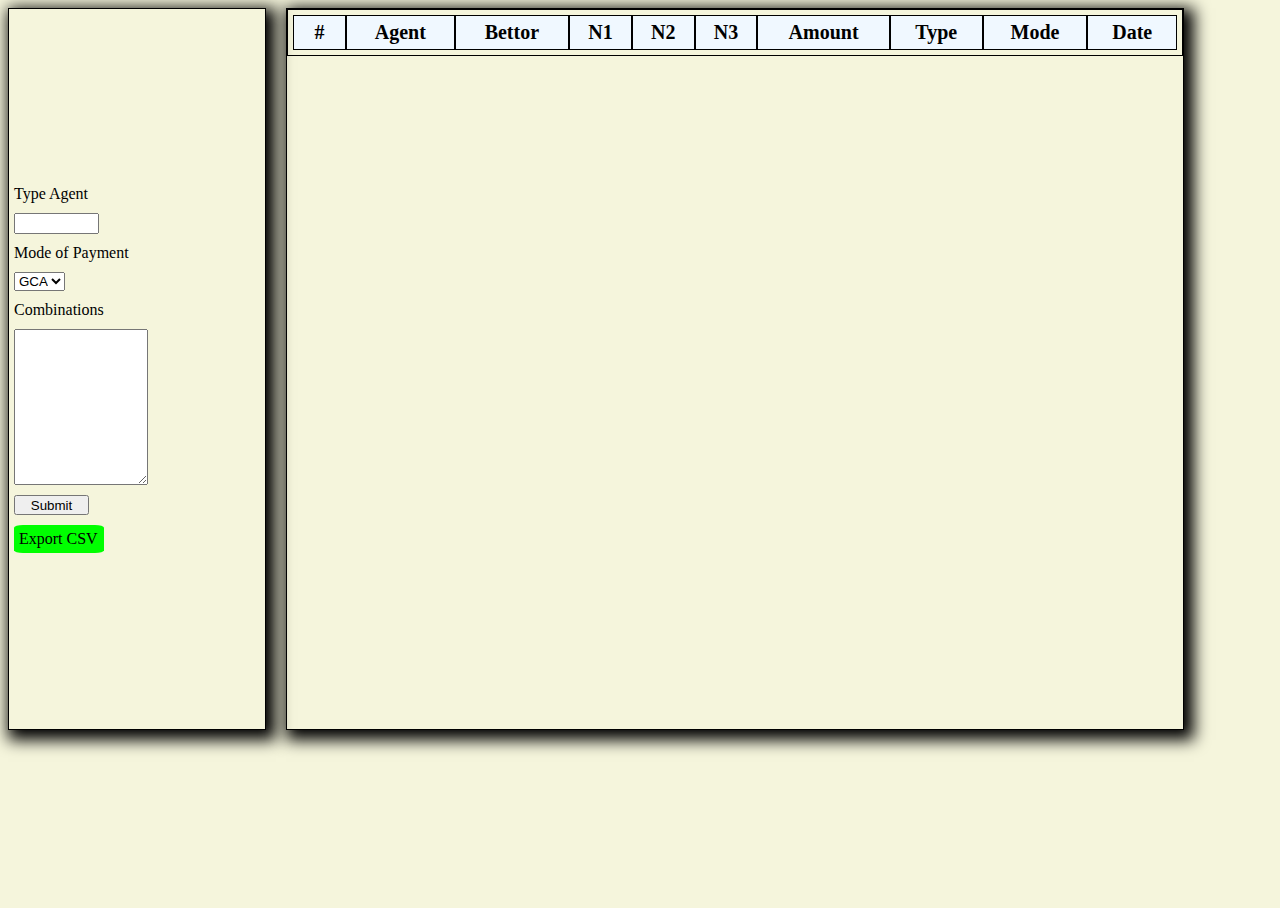
==== index.html @ fb3edbe4 "New Addition > Scrollwheel > Change file from json to csv" ====
<!DOCTYPE html>
<html lang="en">
  <head>
    <meta charset="utf-8">
    <meta name="viewport" content="width=device-width, initial-scale=1.0">
    <title>Hornley (Project)</title>
    <link rel="stylesheet" href="index.css">
    <script src="index.js"></script>
  </head>

  <body>
    <div class="Submission">
      <label>
          Type Agent
      </label>
      <input type="text" class="agentInput" id="Agent" required>
      <label>
        Mode of Payment
      </label>
      <select id="MOP">
        <option>
          GCASH
        </option>
        <option>STC</option>
      </select>
      <label>
          Combinations
      </label>
      <textarea name="bets" id="Bets" cols="30" rows="10" required></textarea>
      <input class="submitButton"type="button" value="Submit" onclick="submit()">
      <a onclick="csvConvert(this)">Export CSV</a>
    </div>
    <div class="Table">
        <table id="table">
            <tr id="header">
                <th style="width: 6%">#</th>
                <th>Agent</th>
                <th>Bettor</th>
                <th id="except">N1</th>
                <th id="except">N2</th>
                <th id="except">N3</th>
                <th style="width: 15%">Amount</th>
                <th>Type</th>
                <th>Mode</th>
                <th>Date</th>
            </tr>
        </table>
    </div>
  </body>
</html>
---- index.css ----
body {
    position: absolute;
    display: flex;
    flex-direction: row;
    width: 100%;
    height: 100%;
    font-family: 'Times New Roman', Times, serif;
    background-color: beige;
}

.Submission {
    display: flex;
    flex-direction: column;
    justify-content: center;
    width: 20%;
    height: 80%;
    border: 1px solid black;
    box-shadow: 5px 5px 15px 5px;
}

.Submission * {
    margin: 5px;
}

.agentSelection {
    width: 20%;
}

textarea {
    width: 50%;
}

.submitButton {
    width: 75px;
    height: 20px;
}

.agentInput {
    width: 30%;
}

.Table {
    margin-left: 20px;
    width: 70%;
    height: 80%;
    overflow: auto;
    max-height: 80%;
    border: 1px solid black;
    box-shadow: 5px 5px 15px 5px;
}

table {
    width: 100%;
    border-spacing: 0;
    font-size: 20px;
}

#header {
    background-color: aliceblue;
    position: sticky;
    top: 0;
}

table, th, td {
    border: 1px solid black;
    padding: 5px;
}

select {
    width: 20%;
}

a {
    background-color: lime;
    width: 80px;
    padding: 5px;
    border-radius: 10%;
}

a:hover {
    color: blue;
    cursor: pointer;
}
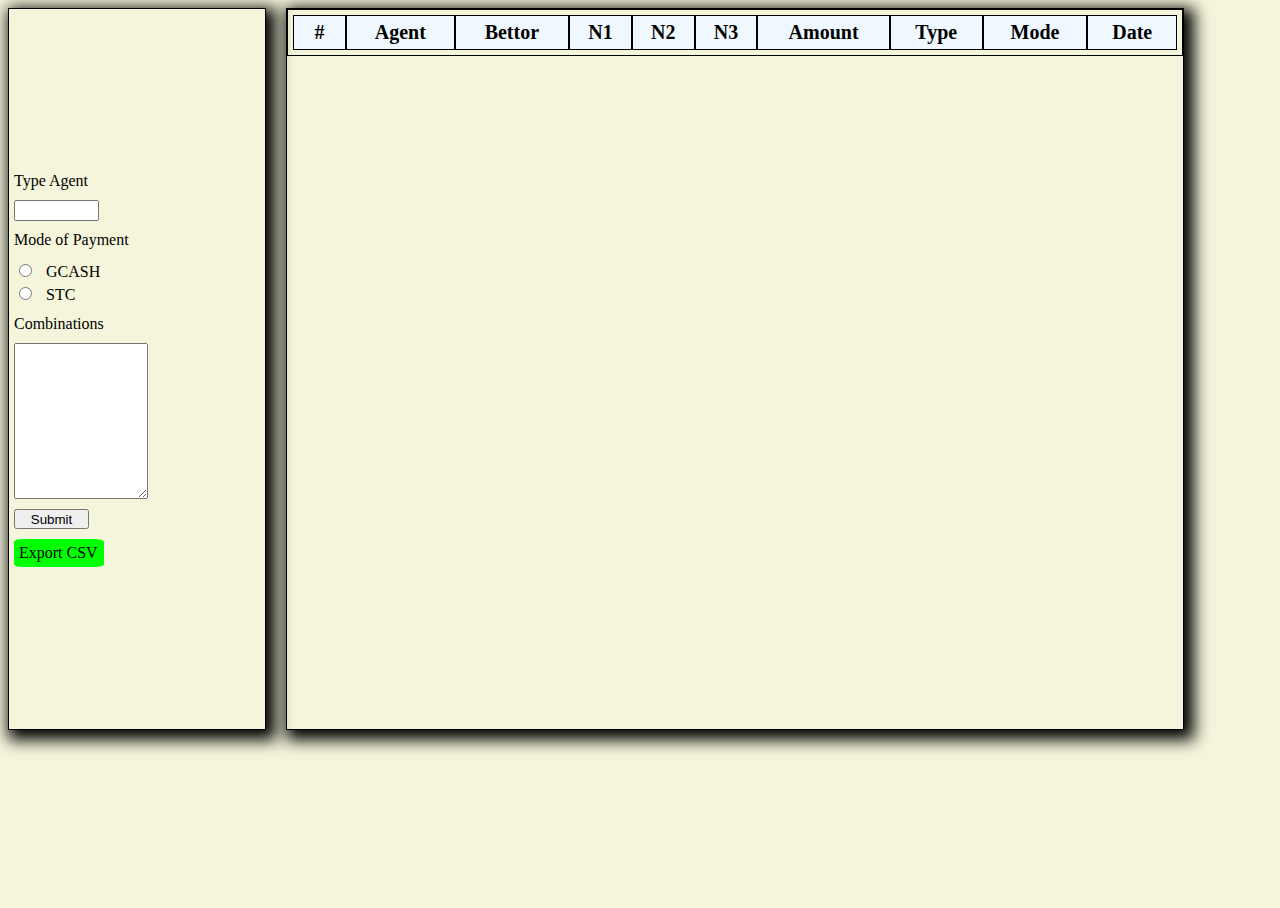
==== commit 10cac98e: "3.0" ====
--- a/index.html
+++ b/index.html
@@ -17,12 +17,12 @@
       <label>
         Mode of Payment
       </label>
-      <select id="MOP">
-        <option>
-          GCASH
-        </option>
-        <option>STC</option>
-      </select>
+      <form>
+        <input type="radio" id="gcash">
+        <label for="age1">GCASH</label><br>
+        <input type="radio" id="stc">
+        <label for="age2">STC</label>
+      </form>
       <label>
           Combinations
       </label>
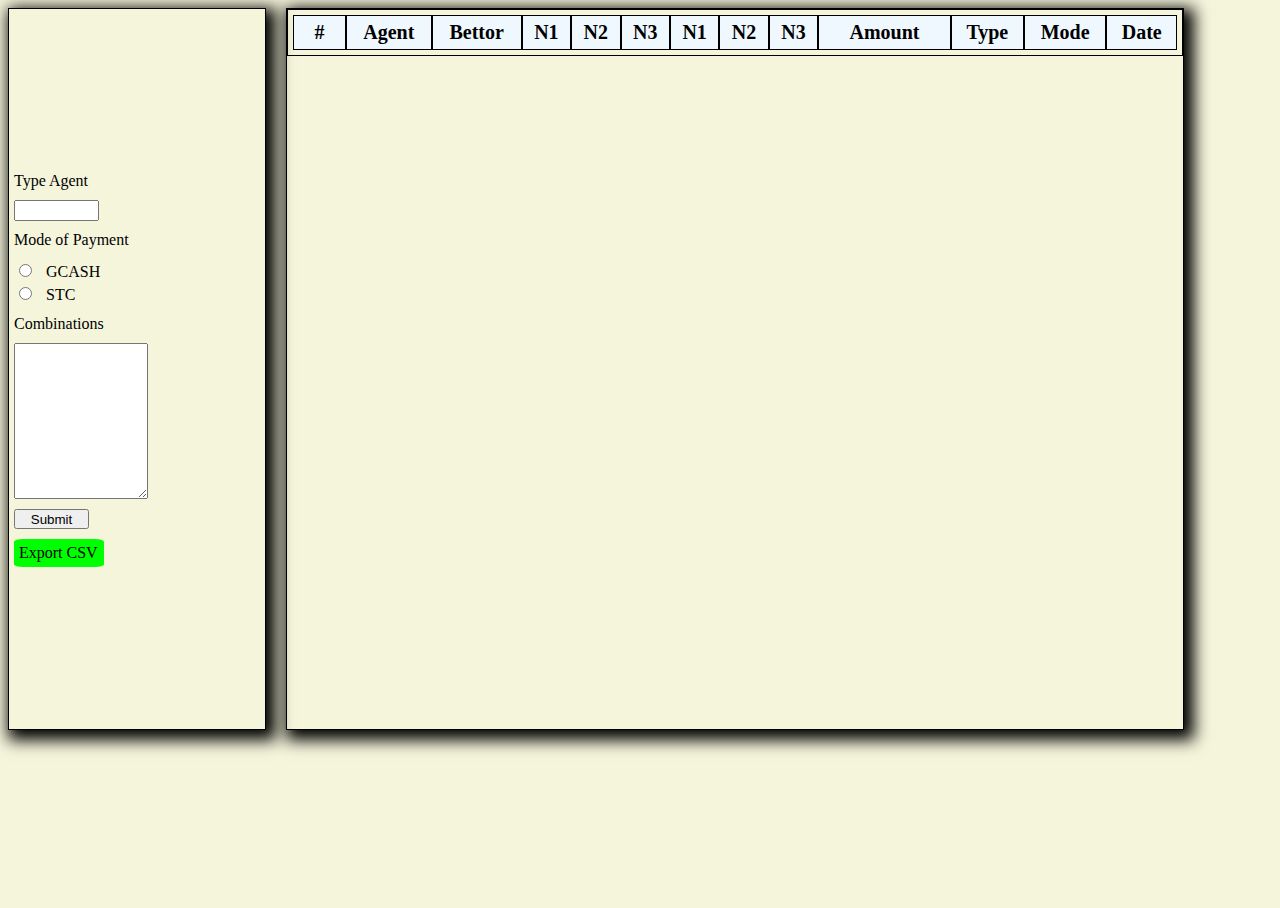
==== commit 6af13e4a: "Merge branch 'main' of https://github.com/hornley/ate-kei-website" ====
--- a/index.html
+++ b/index.html
@@ -33,9 +33,13 @@
     <div class="Table">
         <table id="table">
             <tr id="header">
+            <tr id="header">
                 <th style="width: 6%">#</th>
                 <th>Agent</th>
                 <th>Bettor</th>
+                <th id="except">N1</th>
+                <th id="except">N2</th>
+                <th id="except">N3</th>
                 <th id="except">N1</th>
                 <th id="except">N2</th>
                 <th id="except">N3</th>
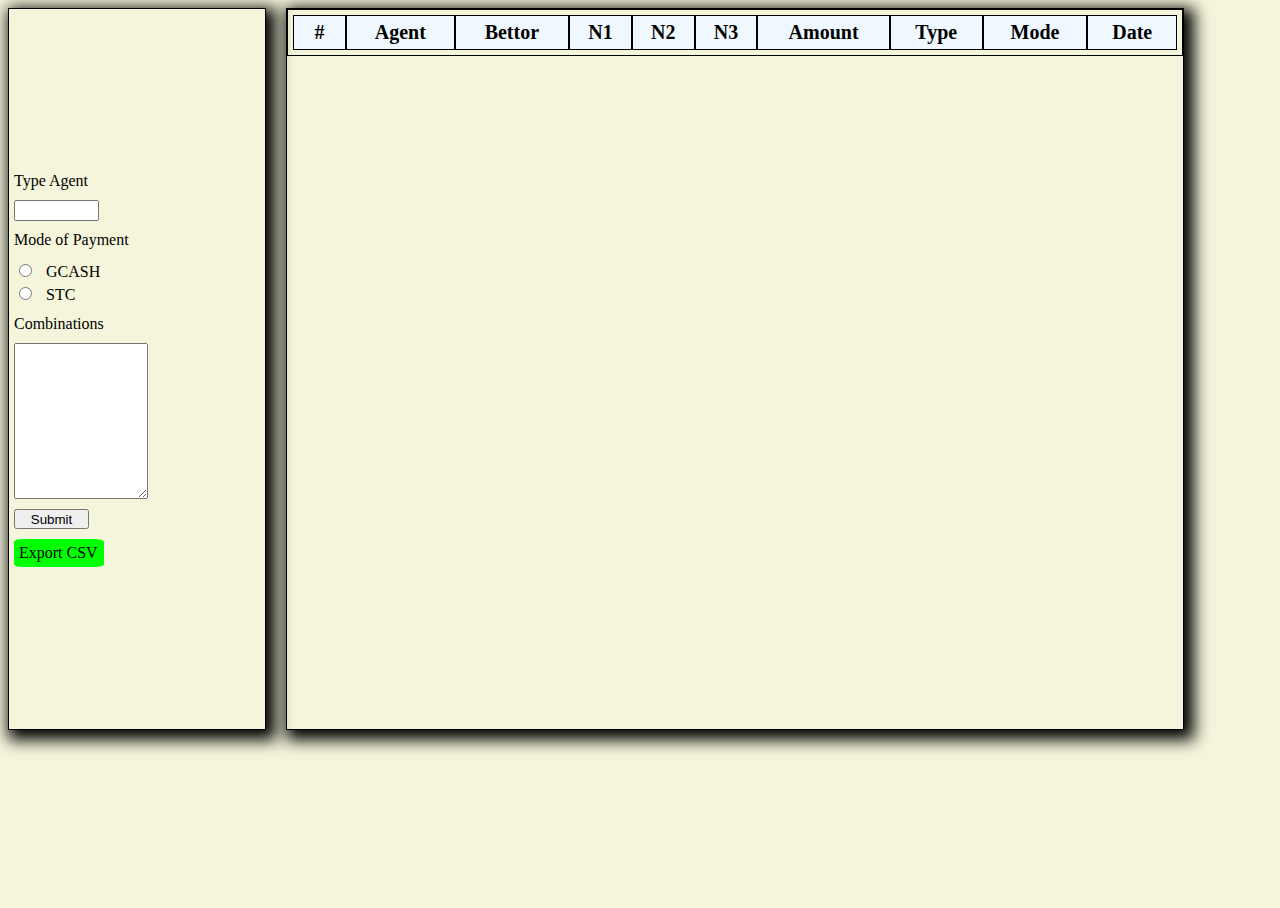
==== commit b6bbb4c8: "3.1" ====
--- a/index.html
+++ b/index.html
@@ -40,9 +40,6 @@
                 <th id="except">N1</th>
                 <th id="except">N2</th>
                 <th id="except">N3</th>
-                <th id="except">N1</th>
-                <th id="except">N2</th>
-                <th id="except">N3</th>
                 <th style="width: 15%">Amount</th>
                 <th>Type</th>
                 <th>Mode</th>
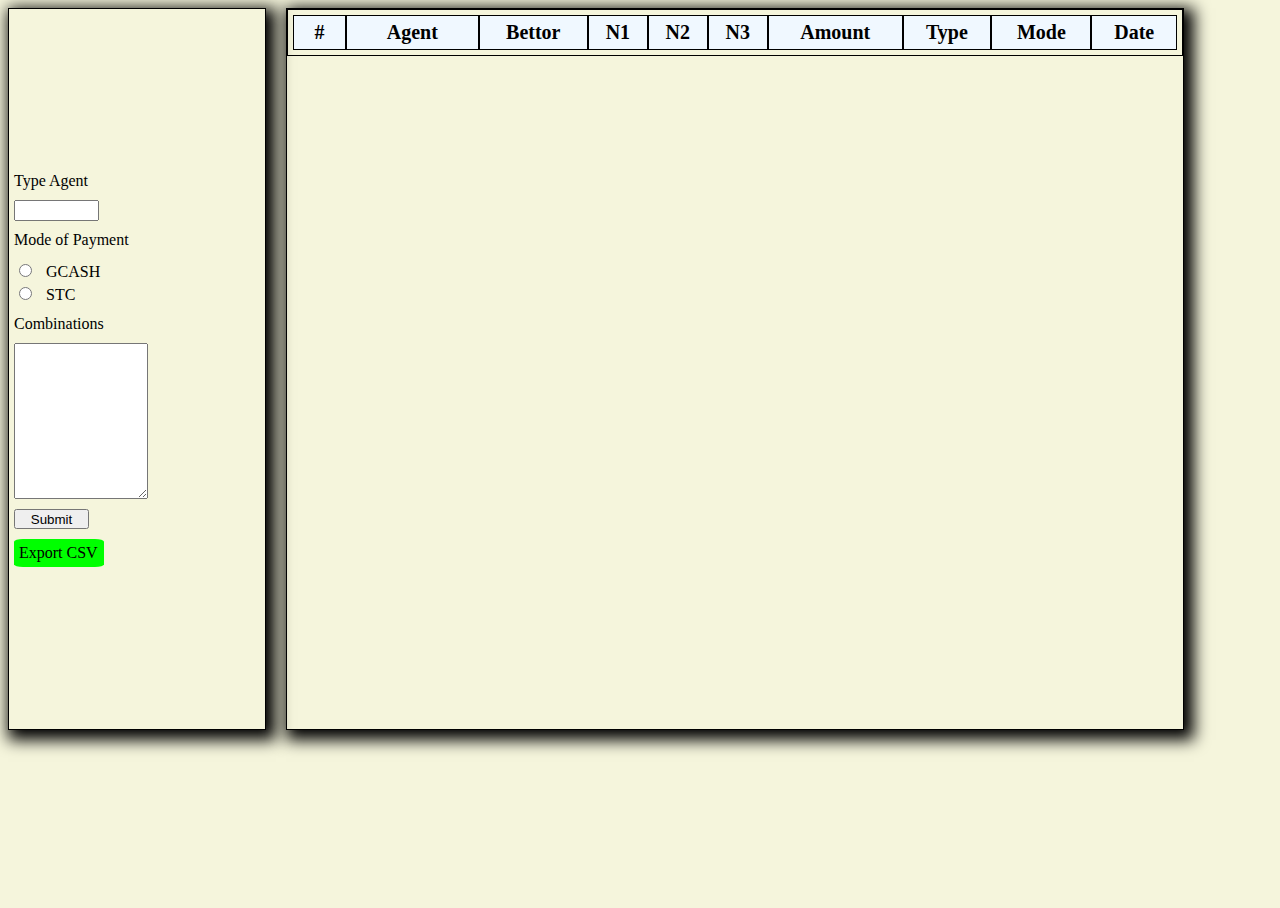
==== commit 8ceb8434: "3.3" ====
--- a/index.html
+++ b/index.html
@@ -35,12 +35,12 @@
             <tr id="header">
             <tr id="header">
                 <th style="width: 6%">#</th>
-                <th>Agent</th>
+                <th style="width: 15%">Agent</th>
                 <th>Bettor</th>
                 <th id="except">N1</th>
                 <th id="except">N2</th>
                 <th id="except">N3</th>
-                <th style="width: 15%">Amount</th>
+                <th id="except">Amount</th>
                 <th>Type</th>
                 <th>Mode</th>
                 <th>Date</th>
--- a/index.css
+++ b/index.css
@@ -64,6 +64,7 @@
 table, th, td {
     border: 1px solid black;
     padding: 5px;
+    text-align: center;
 }
 
 select {
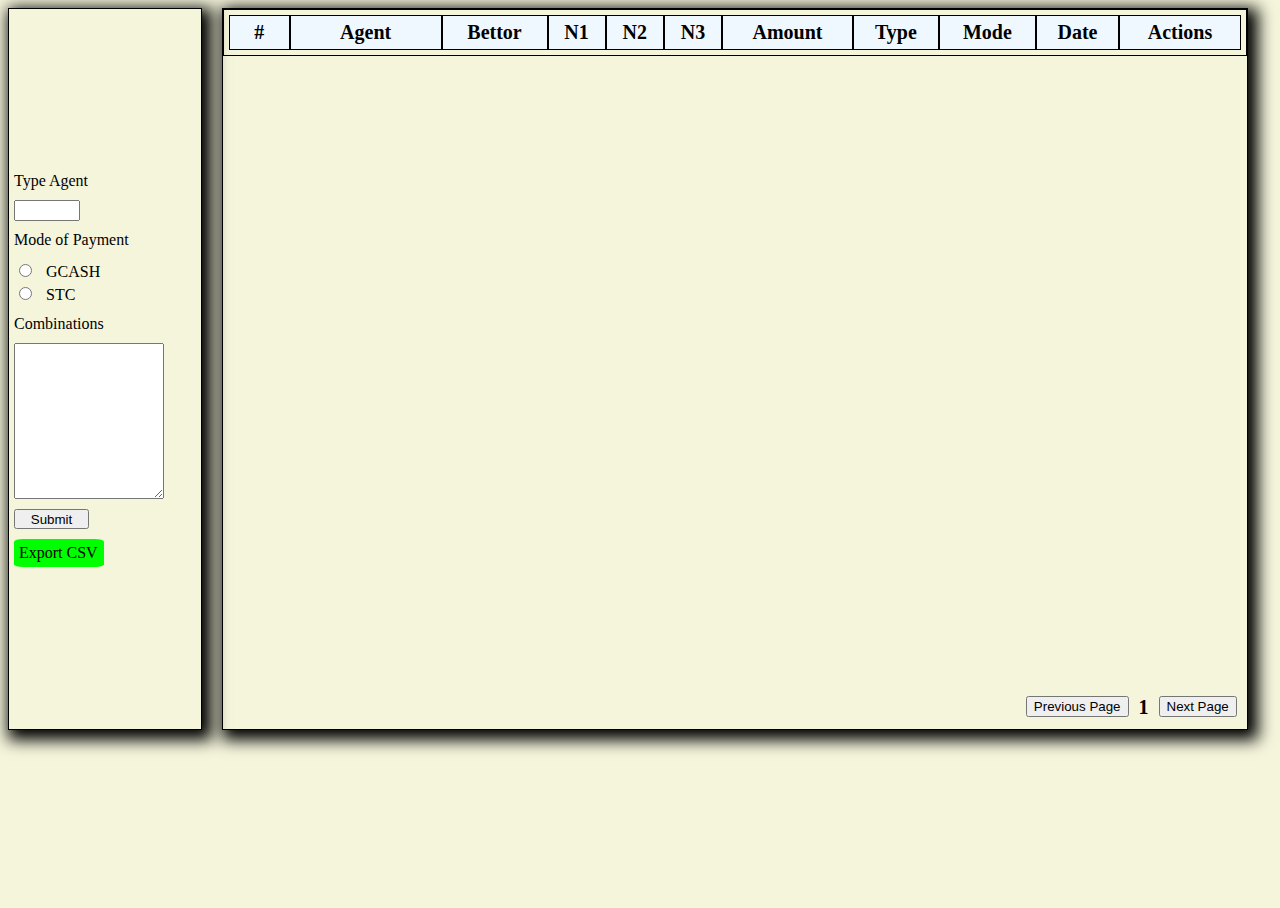
==== commit 748c899d: "first changes" ====
--- a/index.html
+++ b/index.html
@@ -1,51 +1,62 @@
-<!DOCTYPE html>
-<html lang="en">
-  <head>
-    <meta charset="utf-8">
-    <meta name="viewport" content="width=device-width, initial-scale=1.0">
-    <title>Hornley (Project)</title>
-    <link rel="stylesheet" href="index.css">
-    <script src="index.js"></script>
-  </head>
-
-  <body>
-    <div class="Submission">
-      <label>
-          Type Agent
-      </label>
-      <input type="text" class="agentInput" id="Agent" required>
-      <label>
-        Mode of Payment
-      </label>
-      <form>
-        <input type="radio" id="gcash">
-        <label for="age1">GCASH</label><br>
-        <input type="radio" id="stc">
-        <label for="age2">STC</label>
-      </form>
-      <label>
-          Combinations
-      </label>
-      <textarea name="bets" id="Bets" cols="30" rows="10" required></textarea>
-      <input class="submitButton"type="button" value="Submit" onclick="submit()">
-      <a onclick="csvConvert(this)">Export CSV</a>
-    </div>
-    <div class="Table">
-        <table id="table">
-            <tr id="header">
-            <tr id="header">
-                <th style="width: 6%">#</th>
-                <th style="width: 15%">Agent</th>
-                <th>Bettor</th>
-                <th id="except">N1</th>
-                <th id="except">N2</th>
-                <th id="except">N3</th>
-                <th id="except">Amount</th>
-                <th>Type</th>
-                <th>Mode</th>
-                <th>Date</th>
-            </tr>
-        </table>
-    </div>
-  </body>
+<!DOCTYPE html>
+<html lang="en">
+  <head>
+    <meta charset="utf-8">
+    <meta name="viewport" content="width=device-width, initial-scale=1.0">
+    <title>Hornley (Project)</title>
+    <link rel="stylesheet" href="index.css">
+    <script src="index.js"></script>
+  </head>
+
+  <body>
+    <div class="Submission">
+      <label>
+          Type Agent
+      </label>
+      <input type="text" class="agentInput" id="Agent" required>
+      <label>
+        Mode of Payment
+      </label>
+      <form>
+        <input type="radio" id="gcash">
+        <label for="age1">GCASH</label><br>
+        <input type="radio" id="stc">
+        <label for="age2">STC</label>
+      </form>
+      <label>
+          Combinations
+      </label>
+      <textarea name="bets" id="Bets" cols="30" rows="10" required></textarea>
+      <input class="submitButton"type="button" value="Submit" onclick="submit()">
+      <a onclick="csvConvert(this)">Export CSV</a>
+    </div>
+    <div class="Table">
+        <table id="table">
+            <tr id="header">
+            <tr id="header">
+                <th style="width: 6%">#</th>
+                <th style="width: 15%">Agent</th>
+                <th>Bettor</th>
+                <th id="except">N1</th>
+                <th id="except">N2</th>
+                <th id="except">N3</th>
+                <th id="except">Amount</th>
+                <th>Type</th>
+                <th>Mode</th>
+                <th>Date</th>
+                <th>Actions</th>
+            </tr>
+        </table>
+        <div class="PageController">
+          <input type="button" value="Previous Page" onclick="previousPage()">
+          <h2 id="PageNumber">1</h2>
+          <input type="button" value="Next Page" onclick="nextPage()">
+        </div>
+    </div>
+    <script type="text/javascript">
+      window.onbeforeunload = function() {
+          return "Dude, are you sure you want to leave? Think of the kittens!";
+      }
+    </script>
+  </body>
 </html>--- a/index.css
+++ b/index.css
@@ -12,10 +12,27 @@
     display: flex;
     flex-direction: column;
     justify-content: center;
-    width: 20%;
+    width: 15%;
     height: 80%;
     border: 1px solid black;
     box-shadow: 5px 5px 15px 5px;
+}
+
+.EditData {
+    background-color: burlywood;
+    width: 8px;
+    height: 16px;
+    font-size: 16px;
+}
+
+.EditRowData {
+    width: 20px;
+    text-align: center;
+}
+
+.EditRowDatax {
+    text-align: center;
+    width: fit-content;
 }
 
 .Submission * {
@@ -27,7 +44,7 @@
 }
 
 textarea {
-    width: 50%;
+    width: 75%;
 }
 
 .submitButton {
@@ -39,9 +56,31 @@
     width: 30%;
 }
 
+.PageController {
+    position: absolute;
+    display: flex;
+    flex-direction: row;
+    justify-content: center;
+    float: right;
+    bottom: 0;
+    right: 0;
+    margin: 1%;
+}
+
+.PageController input {
+    height: fit-content;
+}
+
+.PageController h2 {
+    padding: 0;
+    margin: 0 10px 0 10px;
+    font-size: 20px;
+}
+
 .Table {
+    position: relative;
     margin-left: 20px;
-    width: 70%;
+    width: 80%;
     height: 80%;
     overflow: auto;
     max-height: 80%;
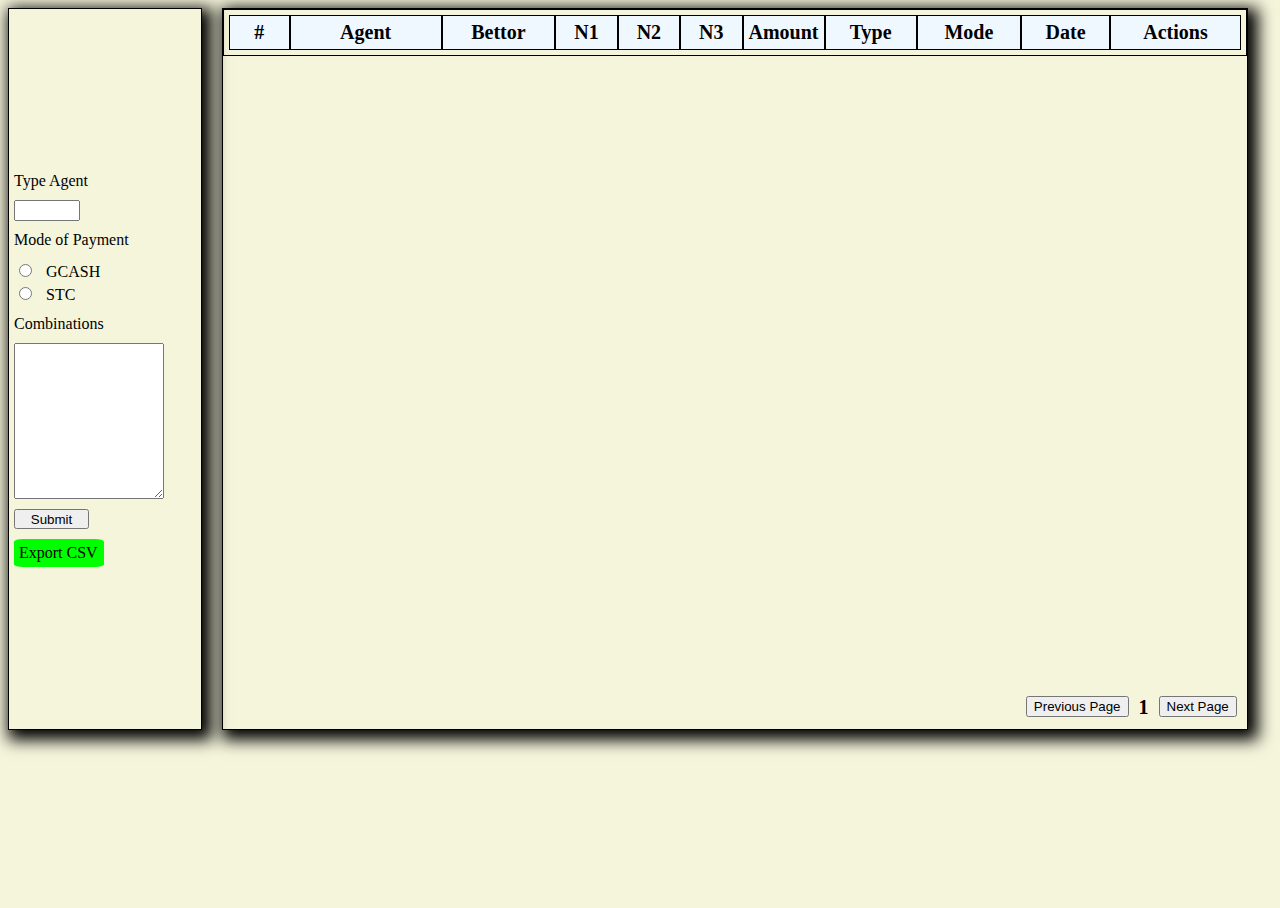
==== commit c20c84b5: "Better Data Handling - no local db (04/24/26)" ====
--- a/index.html
+++ b/index.html
@@ -18,9 +18,9 @@
         Mode of Payment
       </label>
       <form>
-        <input type="radio" id="gcash">
+        <input type="radio" id="gcash" name="mop">
         <label for="age1">GCASH</label><br>
-        <input type="radio" id="stc">
+        <input type="radio" id="stc" name="mop">
         <label for="age2">STC</label>
       </form>
       <label>
@@ -40,7 +40,7 @@
                 <th id="except">N1</th>
                 <th id="except">N2</th>
                 <th id="except">N3</th>
-                <th id="except">Amount</th>
+                <th style="width: 6%" id="except">Amount</th>
                 <th>Type</th>
                 <th>Mode</th>
                 <th>Date</th>
--- a/index.css
+++ b/index.css
@@ -19,10 +19,16 @@
 }
 
 .EditData {
-    background-color: burlywood;
-    width: 8px;
+    background-color: transparent;
+    width: fit-content;
+    height: fit-content;
+}
+
+.EditData * {
+    padding: 0;
+    margin: 0;
+    width: 16px;
     height: 16px;
-    font-size: 16px;
 }
 
 .EditRowData {
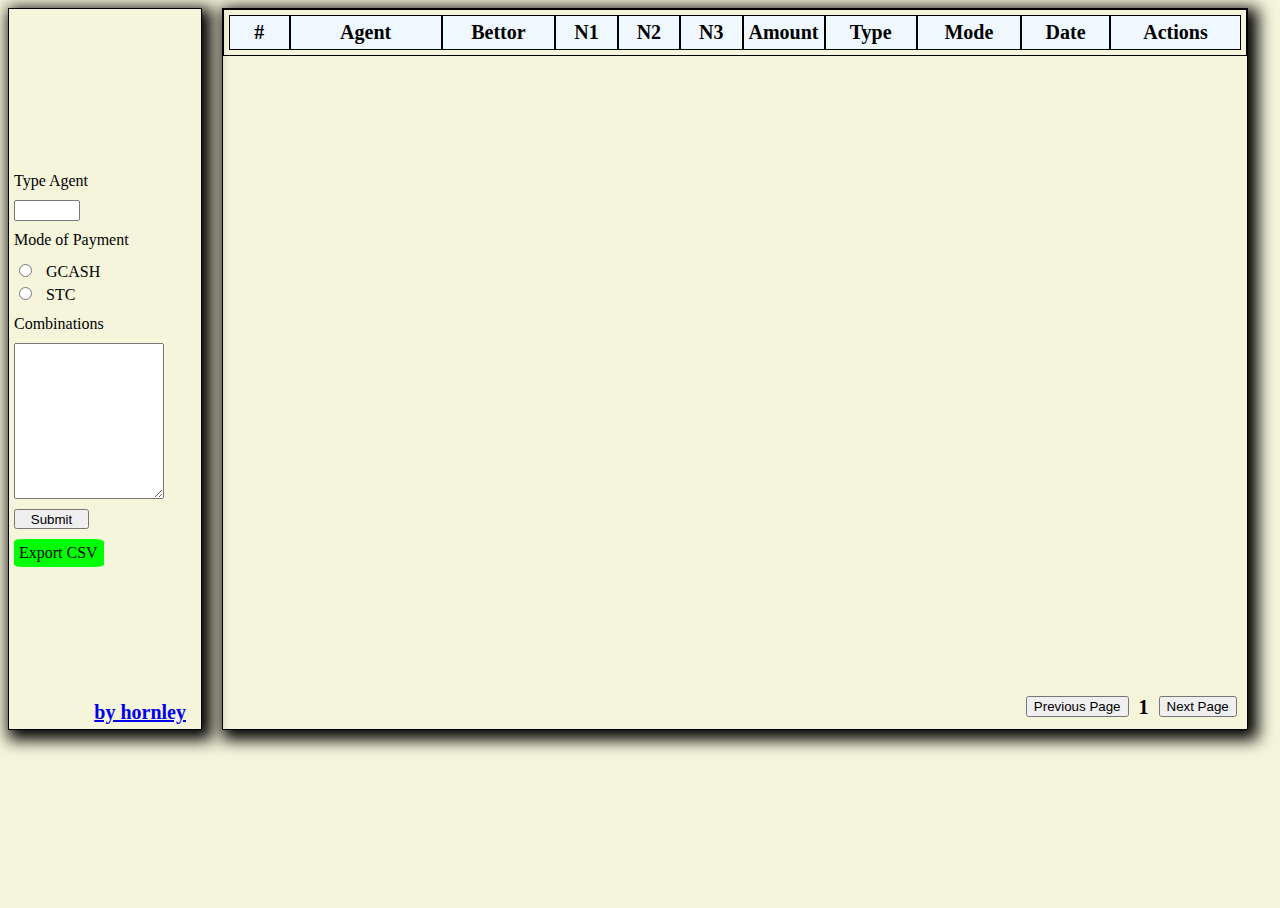
==== commit 47a2b7f9: "a" ====
--- a/index.html
+++ b/index.html
@@ -29,6 +29,7 @@
       <textarea name="bets" id="Bets" cols="30" rows="10" required></textarea>
       <input class="submitButton"type="button" value="Submit" onclick="submit()">
       <a onclick="csvConvert(this)">Export CSV</a>
+      <h2 class="hornley"><a href="https://github.com/hornley" target="_blank">by hornley</a></h2>
     </div>
     <div class="Table">
         <table id="table">
--- a/index.css
+++ b/index.css
@@ -9,6 +9,7 @@
 }
 
 .Submission {
+    position: relative;
     display: flex;
     flex-direction: column;
     justify-content: center;
@@ -116,6 +117,17 @@
     width: 20%;
 }
 
+.hornley {
+    position: absolute;
+    bottom: 0;
+    right: 0;
+    font-size: 20px;
+}
+
+.hornley a {
+    background-color: transparent;
+}
+
 a {
     background-color: lime;
     width: 80px;
